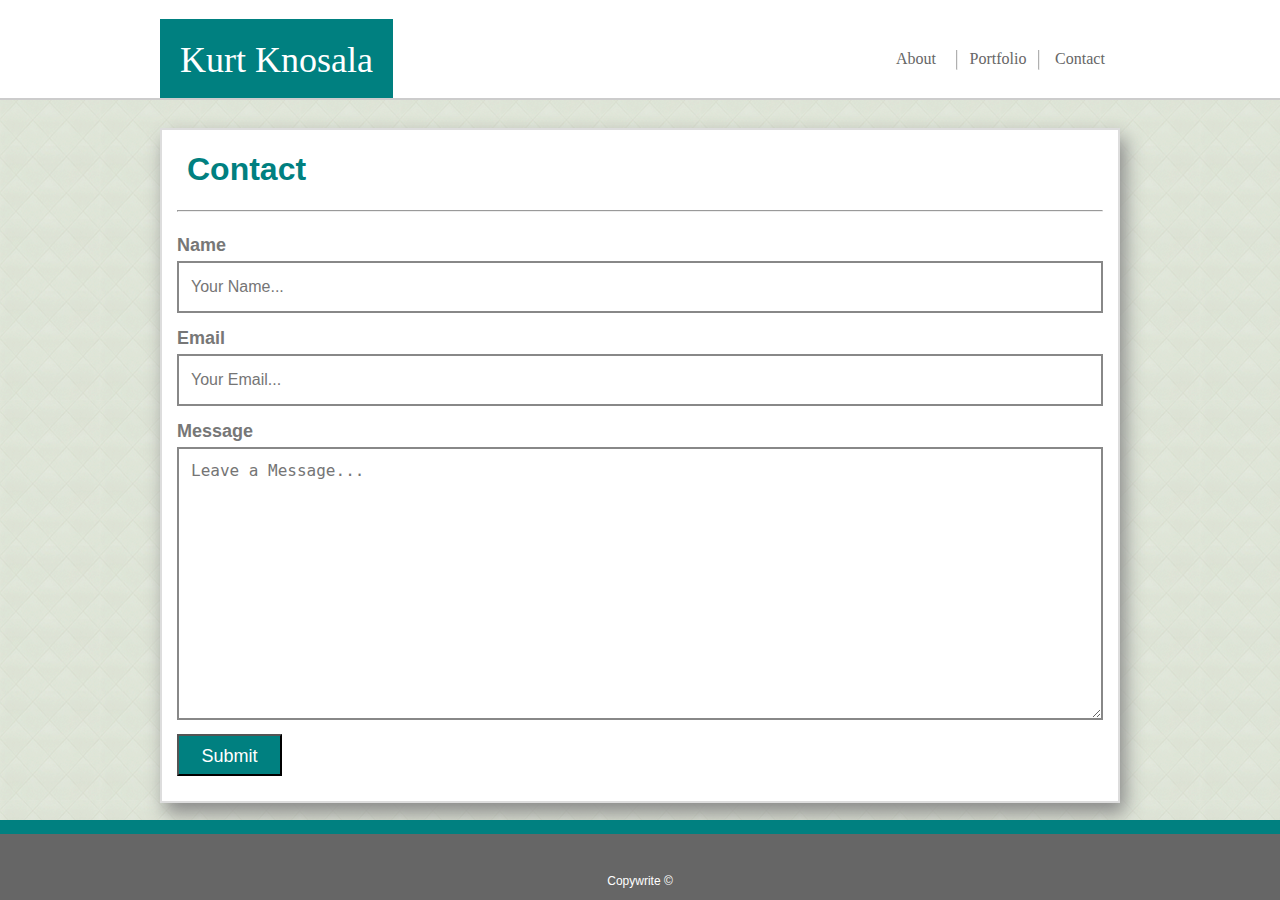
==== contact.html @ b2ffea73 "initial setup" ====
<!DOCTYPE html>
<head>

    <title>Kurt Knosala Profile</title>

    <!--css source file-->
    <link rel="stylesheet" type="text/css" href="assets/css/style.css">

</head>
<body>

    <header>
        <div class="heading">
            <div class="logo">
                Kurt Knosala
            </div>

            <nav>

                <ul class="navbar">
                    <li class="navbutton"><a href="index.html">About</a></li>
                    <hr class="navline">
                    <li class="navbutton"><a href="portfolio.html">Portfolio</a></li>
                    <hr class="navline">
                    <li class="navbutton"><a href="contact.html">Contact</a></li>
                </ul>

            </nav>
        </div>
    </header>

    <section class="container">

        <article class="body">

            <h1>Contact</h1>

            <hr>

            <section class="textposition">

                <form class="contactcontainer">
                    <h2 class="contactlabel">Name </h2><input type="text" name="Name" class="input" placeholder="Your Name..."><br>
                    <h2 class="contactlabel">Email</h2><input type="email" name="Email" class="input" placeholder="Your Email..."><br>
                    <h2 class="contactlabel">Message</h2><textarea name="Message" class="inputmessage" placeholder="Leave a Message..."></textarea><br>
                    <input type="submit" value="Submit" id="submit">
                </form>

            </section>

        </article>

    </section>

    <footer>
        <p id="footertext">Copywrite &copy;</p>
    </footer>
</body>
---- assets/css/style.css ----
body {
    font-family: 'Arial', 'Helvetica Neue', Helvetica, sans-serif;
    background-image: url(../images/beige-tiles.png);
    background-color: #97DEFF;
    color: #777777;
}

header {
    font-family: 'Georgia', 'Times New Roman', Times, serif;
    background-color: #ffffff;
    box-sizing: border-box;
    border-bottom: 2px solid;
    border-color: #cccccc;
    width: 100%;
    height: 100px;
    position: fixed;
    top: 0px;
    left: 0px;
    z-index: 2;
}

nav {
    float: right;
    position: relative;
    top: 50px;
}

footer {
    background-color: #666666;
    width: 100%;
    height: 80px;
    position: fixed;
    bottom: 0px;
    left: 0px;
    box-sizing: border-box;
    border-top: 14px solid;
    border-color: teal;
}

h1 {
    position: relative;
    left: 10px;
    color: teal;
}

.heading {
    max-width: 960px;
    margin: auto;  
}

.logo {
    float: left;
    height: 40%;
    position: absolute;
    bottom: 0;
    background-color: teal;
    color: #fff;
    padding: 20px;
    font-size: 36px;
}

.navbar {
    list-style-type: none;
    margin: 0;
    padding: 0;
    overflow: hidden;
    position: absolute;
    right: 0;
    width: 244px;
}

.navbutton {
    float: left;
}

.navbutton a {
    text-align: center;
    display: inline-block;
    width: 5em; 
    text-decoration: none;
    color: #666666;
}

.navbutton a:hover {
    color: teal;
    transition: all .2s ease-in-out;
    transform: scale(1.1);
}

.navline {
    width: 0px;
    height: 20px;
    float: left;
    border-left: 1px solid #B0B0B0;
    position: relative;
    bottom: 10px;
}

.container {
    max-width: 960px;
    margin: auto;
    position: relative;
    top: 120px;
    background-color: #ffffff;
    box-sizing: border-box;
    border: 2px solid;
    border-color: #dddddd;
    box-shadow: 5px 10px 18px #888888;
}

.body {
    margin: 15px;
}
.textposition {
    overflow: auto;
}

.link {
    text-decoration: none;
    color: #666666;
    font-weight: 550;
}

.link:hover {
    color: teal;
}

.portcontainer {
    width: 800px;
    margin: auto;
    overflow: hidden;
}

.imgcontainer {
    position: relative;
    text-align: center;
    width: 200px;
    height: 250px;
    float: left;
    margin: 20px 33px 0px 33px;
}

.imgcontainer:hover {
    color: teal;
    transition: all .2s ease-in-out;
    transform: scale(1.04);
    box-shadow: 5px 10px 10px #888888;
}

.banner {
    position: absolute;
    bottom: 5%;
    left: 50%;
    transform: translate(-50%, 0%);
    background-color: teal;
    color: #ffffff;
    width: 100%;
    font-size: 14px;
}

.contactlabel {
    font-size: 18px;
    margin-bottom: 5px;
}
.input {
    box-sizing: content-box;
    border: 2px solid #888888;
    width: 898px;
    padding: 12px;
    height: 24px;
    font-size: 16px;
}

.inputmessage {
    box-sizing: content-box;
    border: 2px solid #888888;
    padding: 12px;
    width: 898px;
    height: 245px;
    font-size: 16px;
}

#profilepic {
    float: left;
    margin: 15px;
    overflow: auto;
}

#submit {
    background-color: teal;
    color: #ffffff;
    box-sizing: border-box;
    padding: 10px;
    margin-top: 10px;
    margin-bottom: 10px;
    font-size: 18px;
    width: 105px;
    height:42px;
}

#submit:hover {
    background-color: #006666;
}

#footertext {
    text-align: center;
    position: relative;
    top: 40px;
    color: #ffffff;
    font-size: 12px;
    margin: auto;
}
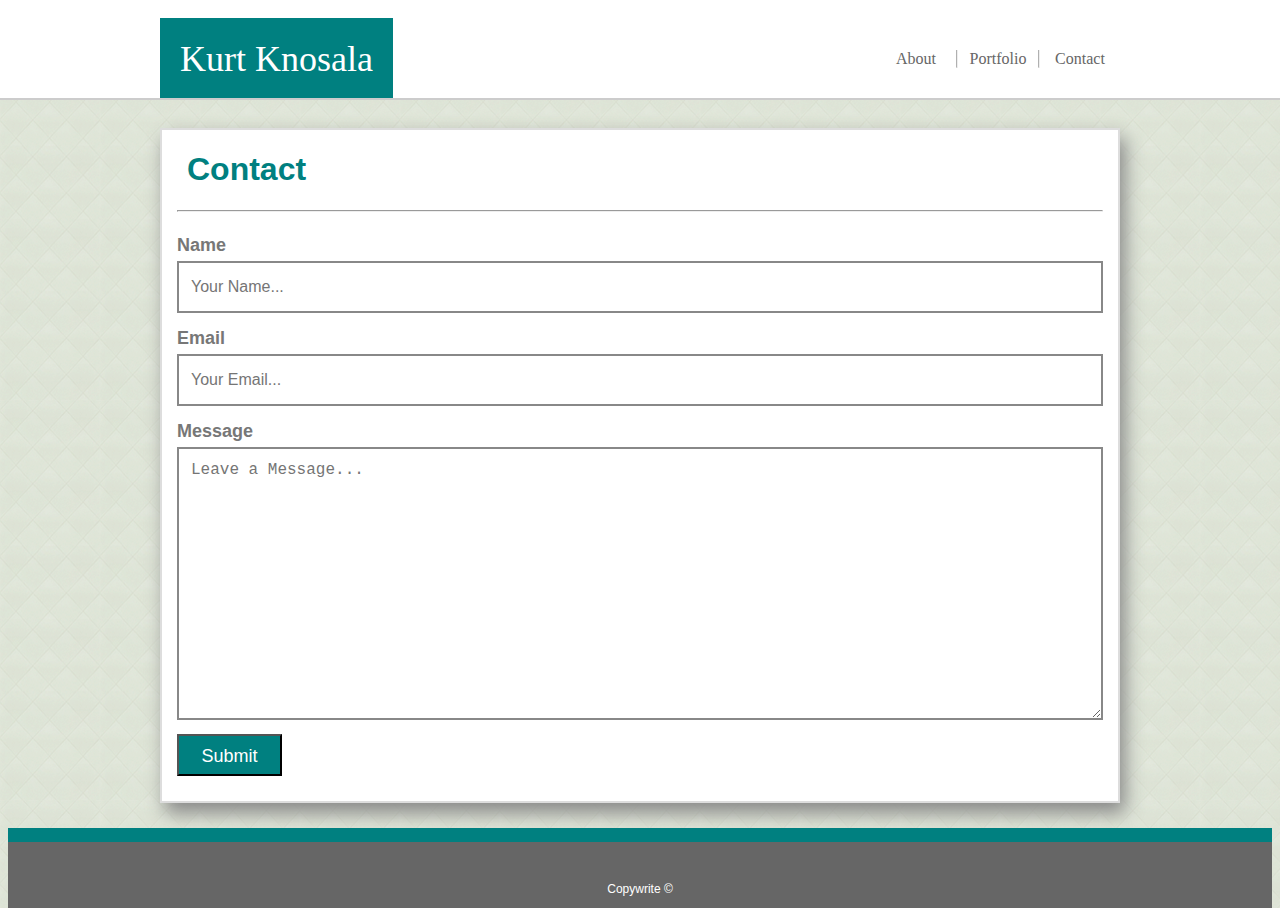
==== commit aacaa30d: "L & M Complete" ====
--- a/contact.html
+++ b/contact.html
@@ -3,12 +3,15 @@
 
     <title>Kurt Knosala Profile</title>
 
+    <meta name="viewport" content="width=device-width, initial-scale=1.0">
     <!--css source file-->
     <link rel="stylesheet" type="text/css" href="assets/css/style.css">
 
 </head>
 <body>
 
+    <div class="main-container">
+        <div class="content-wrap">
     <header>
         <div class="heading">
             <div class="logo">
@@ -51,8 +54,10 @@
         </article>
 
     </section>
+        </div>
 
     <footer>
         <p id="footertext">Copywrite &copy;</p>
     </footer>
+    </div>
 </body>--- a/assets/css/style.css
+++ b/assets/css/style.css
@@ -1,3 +1,25 @@
+*{
+    box-sizing: border-box;
+}
+
+*:before, *:after {
+    box-sizing: border-box;
+}
+
+html, body {
+    height: 100%;
+    position: relative;
+}
+
+.main-container {
+    min-height: 100vh;
+    position: relative;
+}
+
+.content-wrap {
+    padding-bottom: 194px;
+}
+
 body {
     font-family: 'Arial', 'Helvetica Neue', Helvetica, sans-serif;
     background-image: url(../images/beige-tiles.png);
@@ -27,11 +49,10 @@
 
 footer {
     background-color: #666666;
+    position: absolute;
+    bottom: 0px;
     width: 100%;
     height: 80px;
-    position: fixed;
-    bottom: 0px;
-    left: 0px;
     box-sizing: border-box;
     border-top: 14px solid;
     border-color: teal;
@@ -50,7 +71,7 @@
 
 .logo {
     float: left;
-    height: 40%;
+    height: 80px;
     position: absolute;
     bottom: 0;
     background-color: teal;
@@ -106,6 +127,7 @@
     border: 2px solid;
     border-color: #dddddd;
     box-shadow: 5px 10px 18px #888888;
+    margin-bottom: 20px;
 }
 
 .body {
@@ -137,7 +159,7 @@
     width: 200px;
     height: 250px;
     float: left;
-    margin: 20px 33px 0px 33px;
+    margin: 20px 33px 10px 33px;
 }
 
 .imgcontainer:hover {
@@ -181,9 +203,14 @@
 }
 
 #profilepic {
+    box-sizing: content-box;
     float: left;
     margin: 15px;
     overflow: auto;
+    width: 250px;
+    border: 1px #ddd solid;
+    border-radius: 4px;
+    padding: 5px;
 }
 
 #submit {
@@ -209,4 +236,70 @@
     color: #ffffff;
     font-size: 12px;
     margin: auto;
+}
+
+@media screen and (max-width: 980px) {
+    .container {
+        width: 600px;
+        margin-left: 23px;
+    }
+
+    .portcontainer {
+        width: 535px;
+    }
+
+    .input {
+        width: 539px;
+    }
+    
+    .inputmessage {
+        width: 539px;
+    }
+
+    .heading {
+        width: 600px;
+        margin-left: 23px;
+    }
+
+    .logo {
+        margin-left: 0;
+    }
+
+    #profilepic {
+        width: 150px;
+        margin-bottom: 2px;
+    }
+}
+
+@media screen and (max-width: 768px) {
+    .container {
+        margin: auto;
+    }
+
+    .heading {
+        width: 600px;
+    }
+
+    .logo {
+        margin-left: 0;
+    }
+
+    .content-wrap {
+        padding-bottom: 220px;
+    }
+}
+
+@media screen and (max-width: 640px) {
+
+    header {
+        position: static;
+        padding-top: 0;
+        width: 100%;
+    }
+    .logo {
+        top: 0;
+        width: 100%;
+        margin-left: 0;
+        text-align: center;
+    }
 }